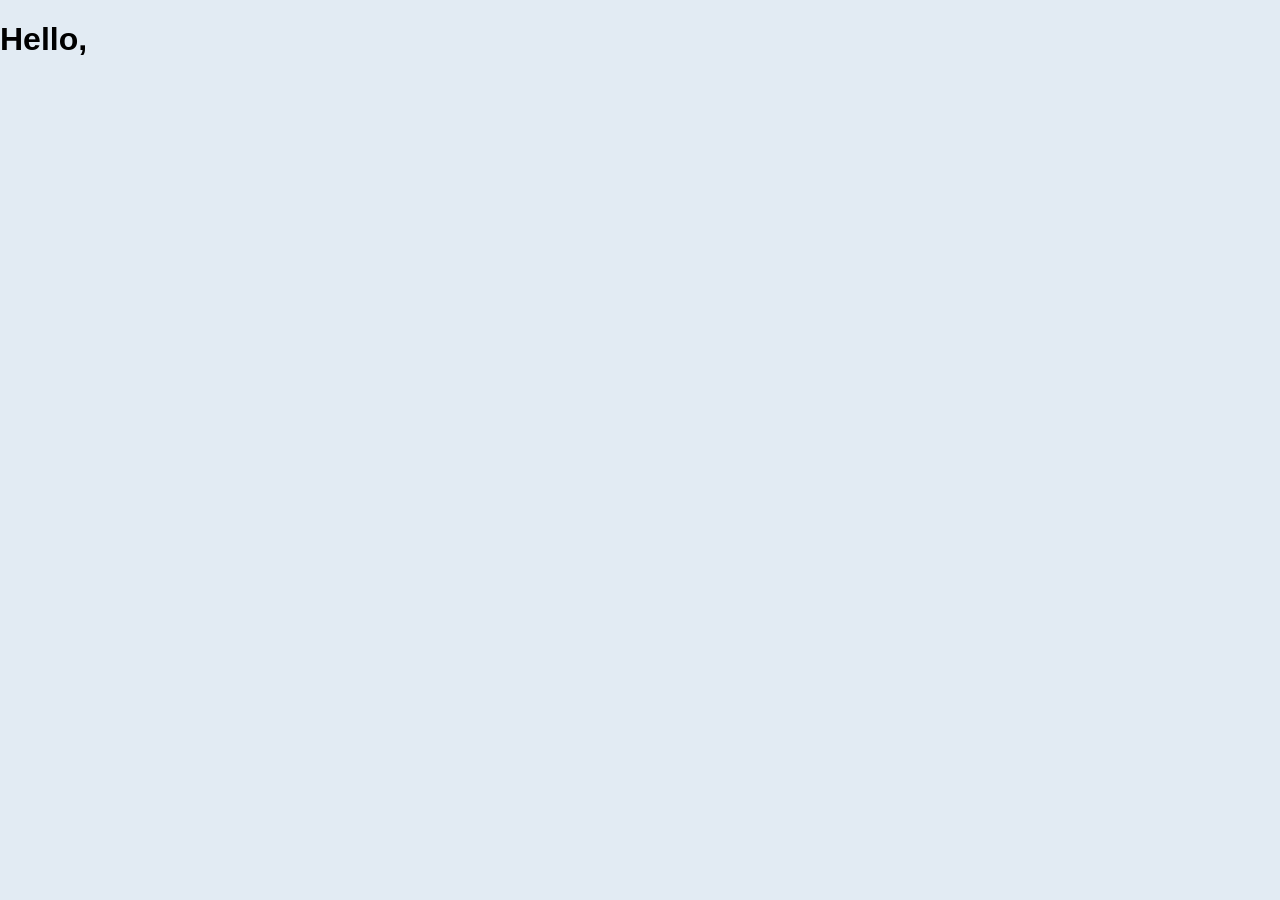
==== app/index.html @ 08a42f1b "Initial Commit" ====
<!DOCTYPE html>
<html>
<head>
  <title>Hello, World</title>
  <link rel="stylesheet" type="text/css" href="css/normalize.css">
  <link rel="stylesheet" type="text/css" href="css/main.css">
</head>
<body>
  <h1>Hello, <i class="fa fa-globe"></i></h1>
  
  <script src="js/main.js"></script>
</body>
</html>
---- app/css/main.css ----
body {
  background: #e2ebf3; }

/*# sourceMappingURL=main.css.map */
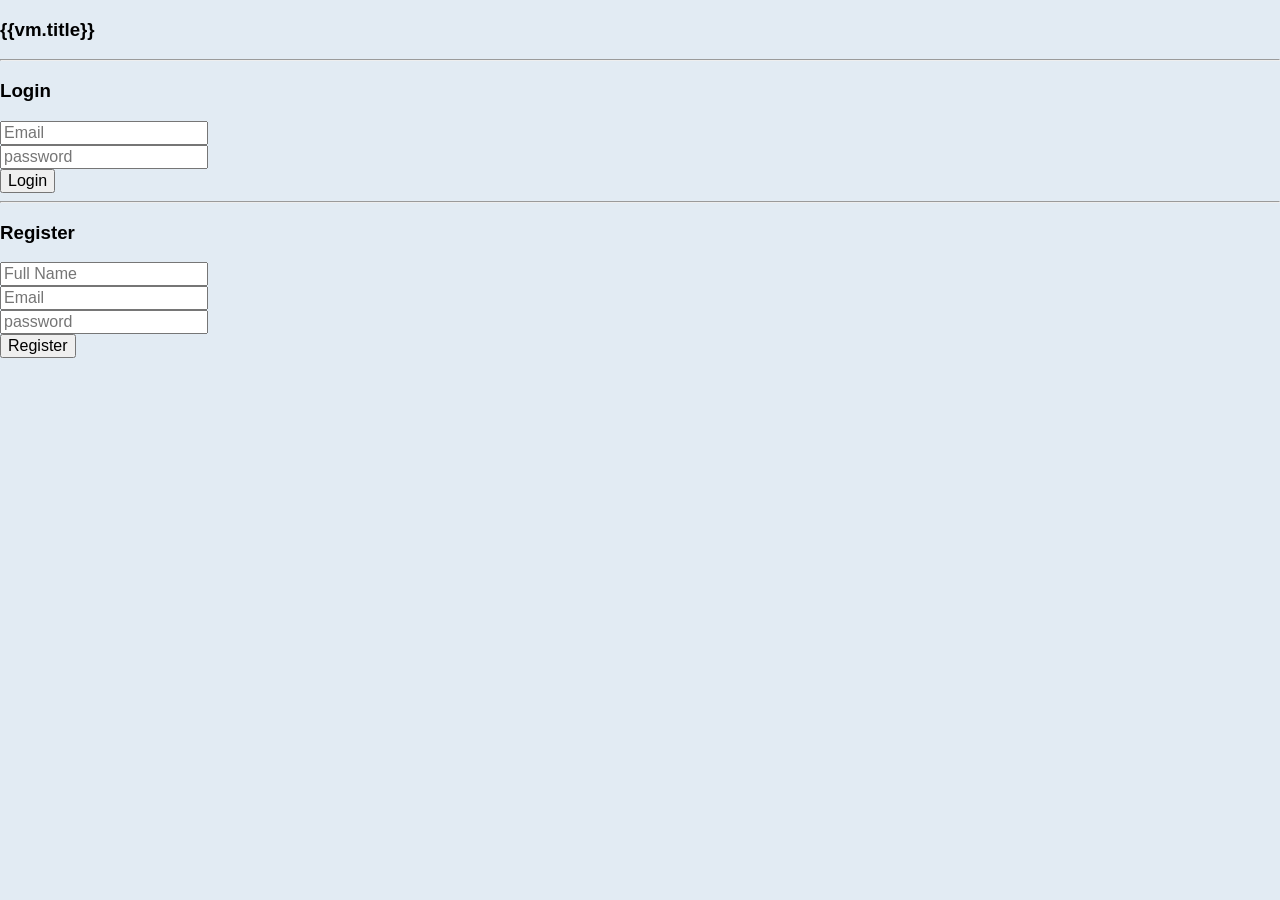
==== commit e6807936: "Added UserService" ====
--- a/app/index.html
+++ b/app/index.html
@@ -1,12 +1,13 @@
 <!DOCTYPE html>
-<html>
+<html ng-app="app">
 <head>
-  <title>Hello, World</title>
+  <title>Audition City</title>
   <link rel="stylesheet" type="text/css" href="css/normalize.css">
   <link rel="stylesheet" type="text/css" href="css/main.css">
 </head>
 <body>
-  <h1>Hello, <i class="fa fa-globe"></i></h1>
+  
+  <div class="wrapper" ui-view></div>
   
   <script src="js/main.js"></script>
 </body>
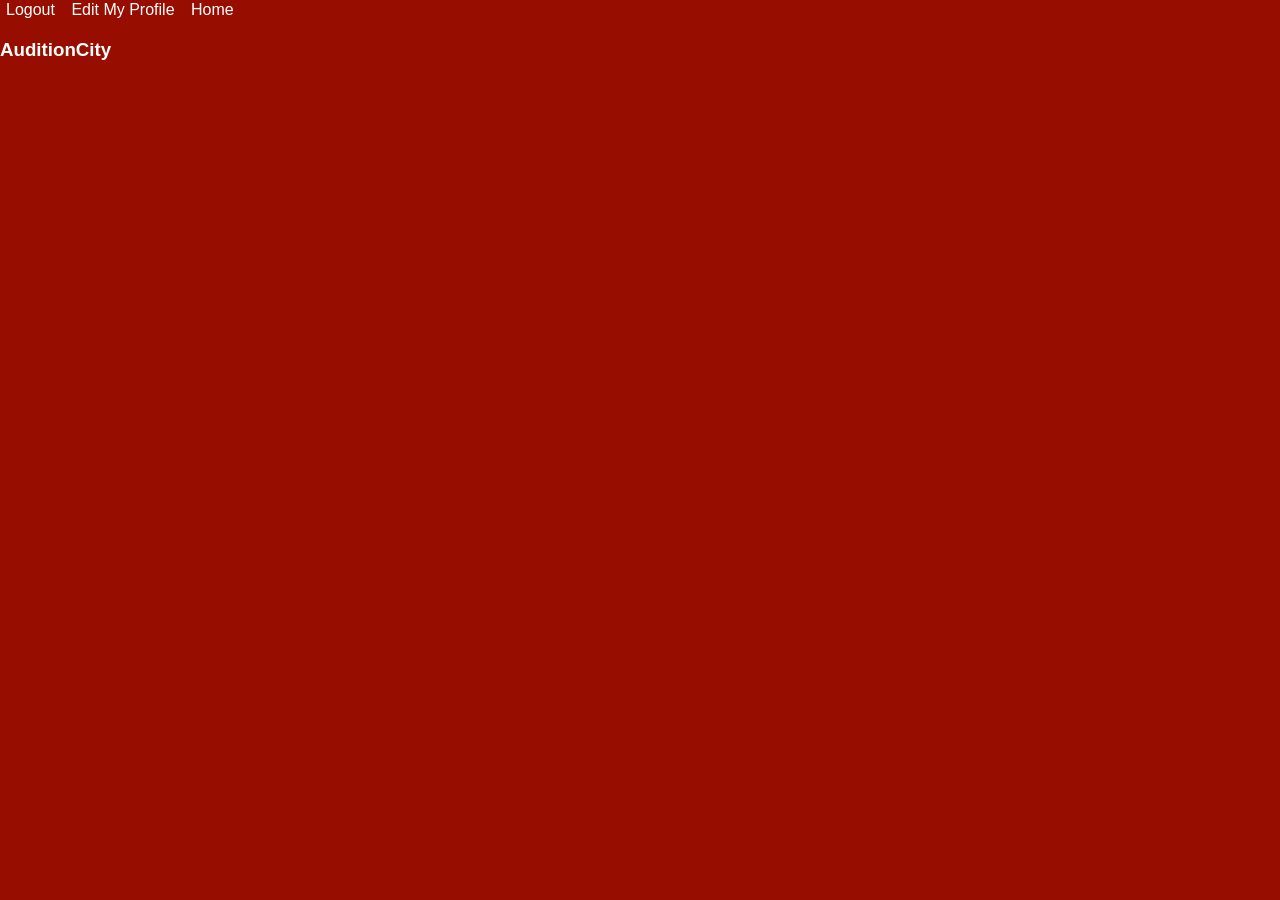
==== commit 0311d05d: "Some styling" ====
--- a/app/index.html
+++ b/app/index.html
@@ -1,7 +1,7 @@
 <!DOCTYPE html>
 <html ng-app="app">
 <head>
-  <title>Audition City</title>
+  <title>AuditionCity</title>
   <link rel="stylesheet" type="text/css" href="css/normalize.css">
   <link rel="stylesheet" type="text/css" href="css/main.css">
 </head>
--- a/app/css/main.css
+++ b/app/css/main.css
@@ -1,4 +1,20 @@
 body {
-  background: #e2ebf3; }
+  background: #970D00;
+  color: white; }
+  body button {
+    background: #970D00;
+    border: 0;
+    border-radius: 5px;
+    color: white; }
+  body input {
+    color: black; }
+
+div .form {
+  background: white;
+  width: 80%;
+  margin: 40px auto;
+  border-radius: 25px;
+  padding: 20px;
+  color: black; }
 
 /*# sourceMappingURL=main.css.map */
